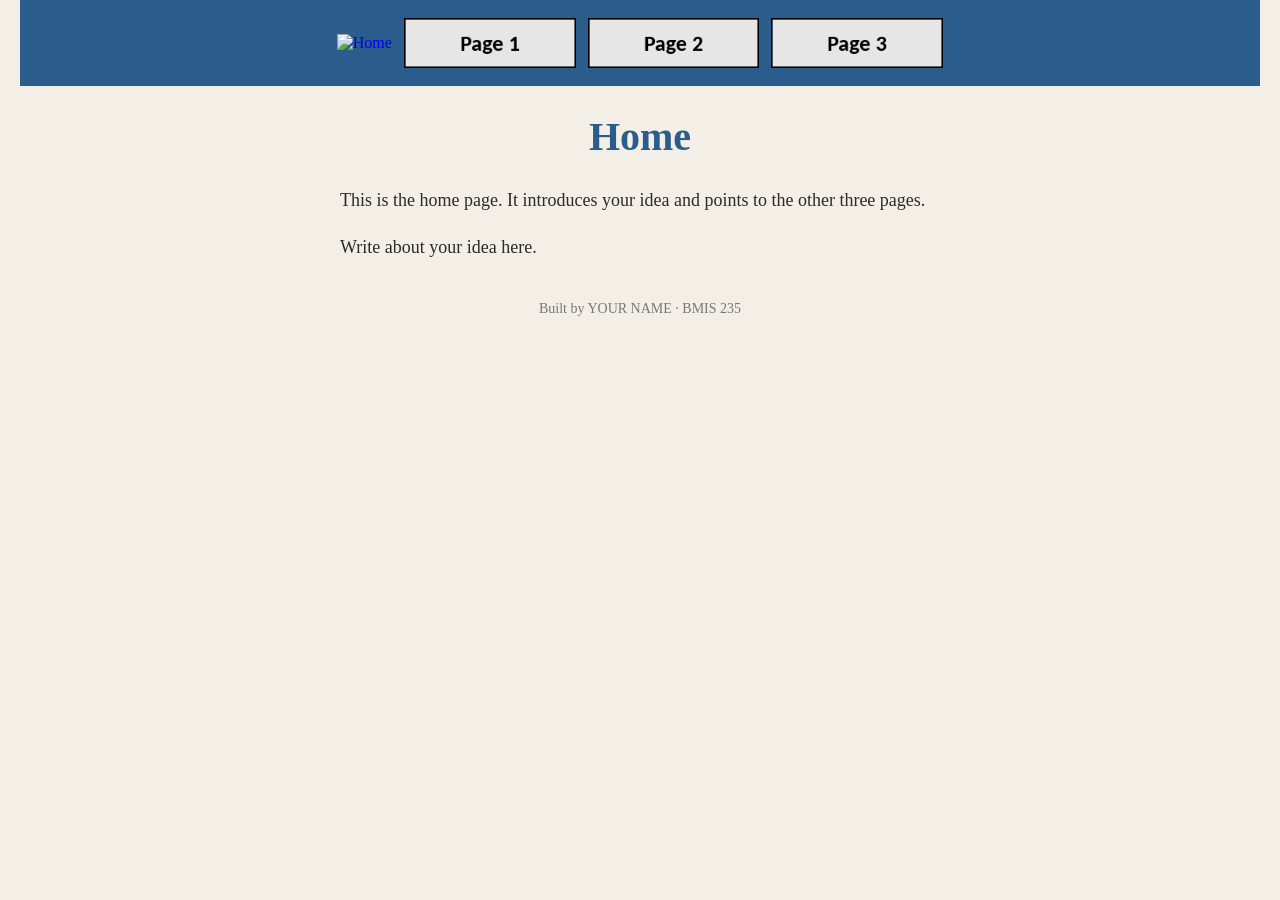
==== index.html @ c318dcf6 "Initial commit" ====
<!DOCTYPE html>
<!--
  Author: YOUR NAME
  GU username: YOUR-GU-USERNAME
  Course: BMIS 235 - HTML-3
-->
<html lang="en">
<head>
<meta charset="utf-8">
<meta name="author" content="YOUR NAME">
<title>Home</title>

<!-- this one line connects the page to the stylesheet -->
<link rel="stylesheet" href="styles.css">
</head>
<body>

<!-- ===== MENU ============================================================
     The menu is four links. Each link wraps an image instead of words.
     Build it once on this page, check that every link works,
     then copy the whole <nav> block and paste it over the menu on the
     other three pages, so every page has the exact same menu.
     ===================================================================== -->
<nav>
    <a href="index.html"><img src="img/home.png" alt="Home"></a>
    <a href="page1.html"><img src="img/page1.png" alt="Page 1"></a>
    <a href="page2.html"><img src="img/page2.png" alt="Page 2"></a>
    <a href="page3.html"><img src="img/page3.png" alt="Page 3"></a>
</nav>

<h1>Home</h1>
<p>This is the home page. It introduces your idea and points to the other three pages.</p>
<p>Write about your idea here.</p>

<!-- ===== SHOWCASE ======================================================
     This box is empty on purpose. In Part 7 you paste an interactive
     graphic BETWEEN the opening <div> and the closing </div> below.
     ===================================================================== -->
<div class="showcase"></div>

<!-- Footer: fill in your name -->
<footer>Built by YOUR NAME &middot; BMIS 235</footer>

</body>
</html>
---- styles.css ----
/* =====================================================================
   styles.css  ·  YOUR BRAND
   ---------------------------------------------------------------------
   This one file is your brand guide. Every page that links to it gets
   the same font, the same colors and the same spacing.
   Change a color here once, and every page changes.

   Use the same font and colors you picked for your Excel menu images,
   so the menu and the pages look like one brand.
   ===================================================================== */

body {
    font-family: Georgia, "Times New Roman", serif;
    background-color: #f4efe6;
    color: #2b2b2b;
    margin: 0;
    padding: 0 20px 40px 20px;
}

/* the menu at the top of every page */
nav {
    background-color: #2b5d8c;
    padding: 14px;
    text-align: center;
}

/* every image inside the menu is forced to the same height.
   If your images still look different sizes, their WIDTHS are
   different: go back to Excel and make every cell the same size. */
nav img {
    height: 50px;
    margin: 4px;
    vertical-align: middle;
}

/* no underline or border around the image links */
nav a {
    text-decoration: none;
}

h1 {
    color: #2b5d8c;
    text-align: center;
    font-size: 40px;
}

p {
    max-width: 600px;
    margin: 20px auto;
    font-size: 18px;
    line-height: 1.5;
}

footer {
    text-align: center;
    font-size: 14px;
    color: #777777;
    margin-top: 40px;
}
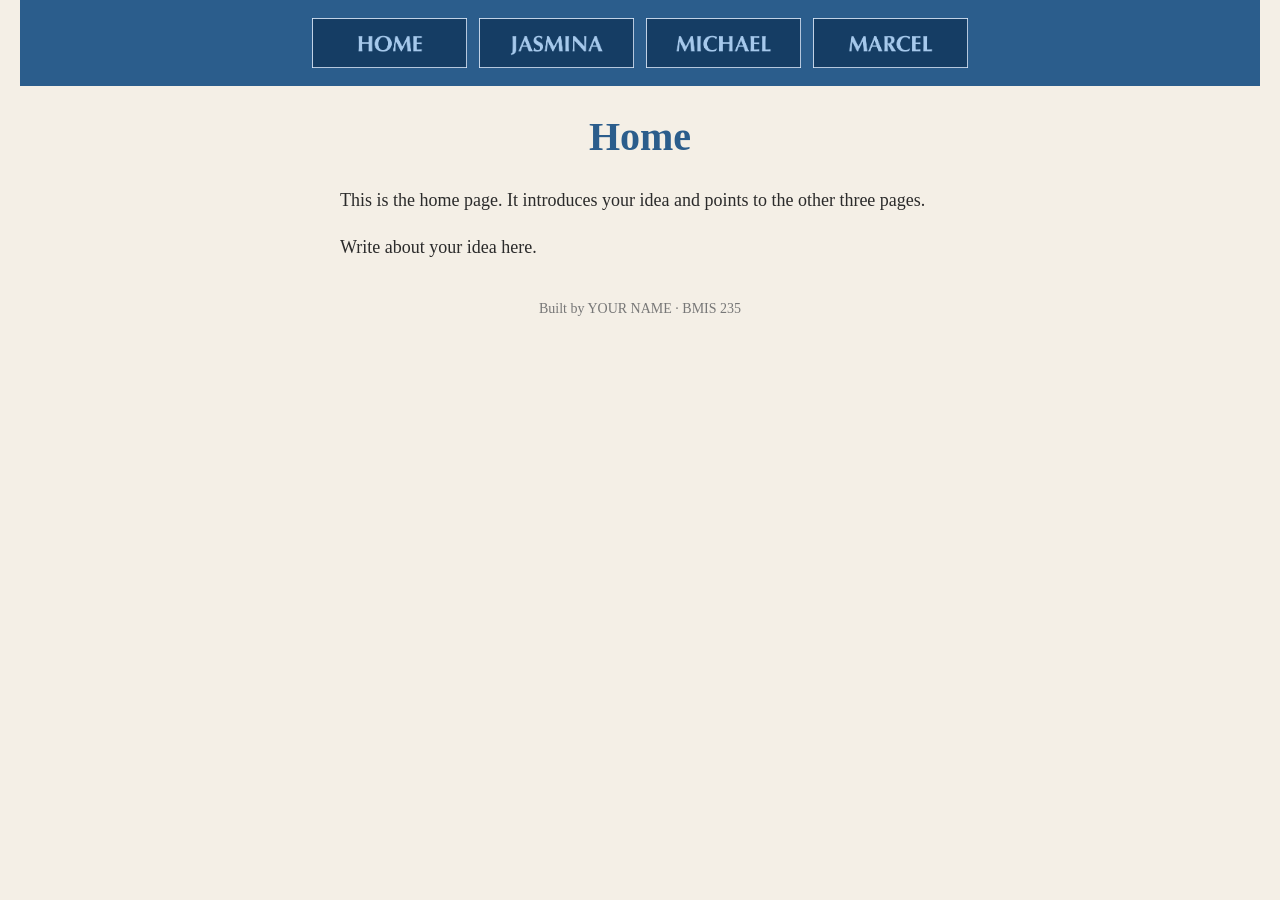
==== commit c33fe069: "Update navigation links to include new pages" ====
--- a/index.html
+++ b/index.html
@@ -23,9 +23,9 @@
      ===================================================================== -->
 <nav>
     <a href="index.html"><img src="img/home.png" alt="Home"></a>
-    <a href="page1.html"><img src="img/page1.png" alt="Page 1"></a>
-    <a href="page2.html"><img src="img/page2.png" alt="Page 2"></a>
-    <a href="page3.html"><img src="img/page3.png" alt="Page 3"></a>
+    <a href="jasmina.html"><img src="img/jasmina.png" alt="Jasmina"></a>
+    <a href="michael.html"><img src="img/michael.png" alt="Michael"></a>
+    <a href="marcel.html"><img src="img/marcel.png" alt="Marcel"></a>
 </nav>
 
 <h1>Home</h1>
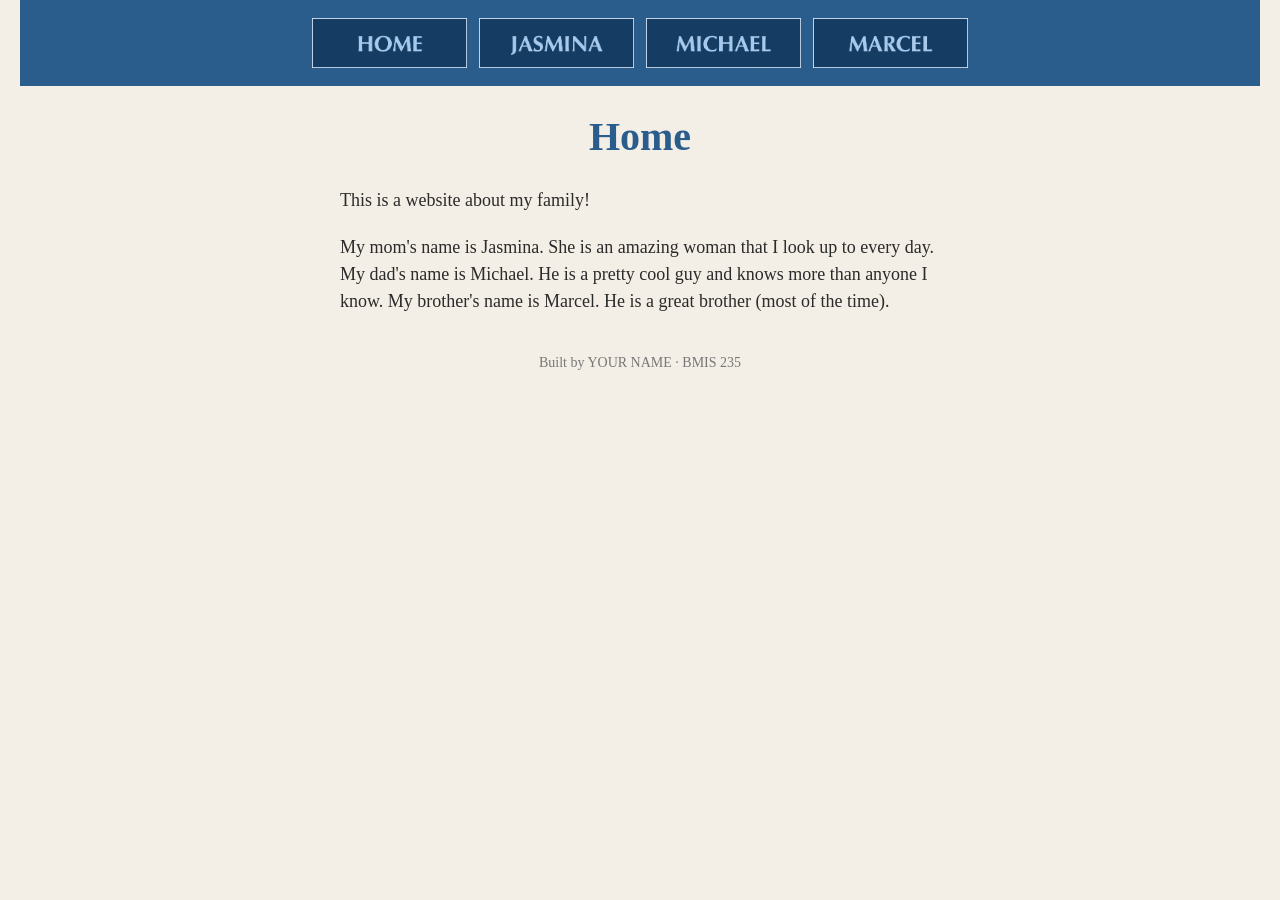
==== commit e5c84753: "Revise home page content to include family details Updated the introduction paragraph to describe fa" ====
--- a/index.html
+++ b/index.html
@@ -29,8 +29,10 @@
 </nav>
 
 <h1>Home</h1>
-<p>This is the home page. It introduces your idea and points to the other three pages.</p>
-<p>Write about your idea here.</p>
+<p>This is a website about my family!</p>
+<p>My mom's name is Jasmina. She is an amazing woman that I look up to every day.
+   My dad's name is Michael. He is a pretty cool guy and knows more than anyone I know. 
+   My brother's name is Marcel. He is a great brother (most of the time).</p>
 
 <!-- ===== SHOWCASE ======================================================
      This box is empty on purpose. In Part 7 you paste an interactive
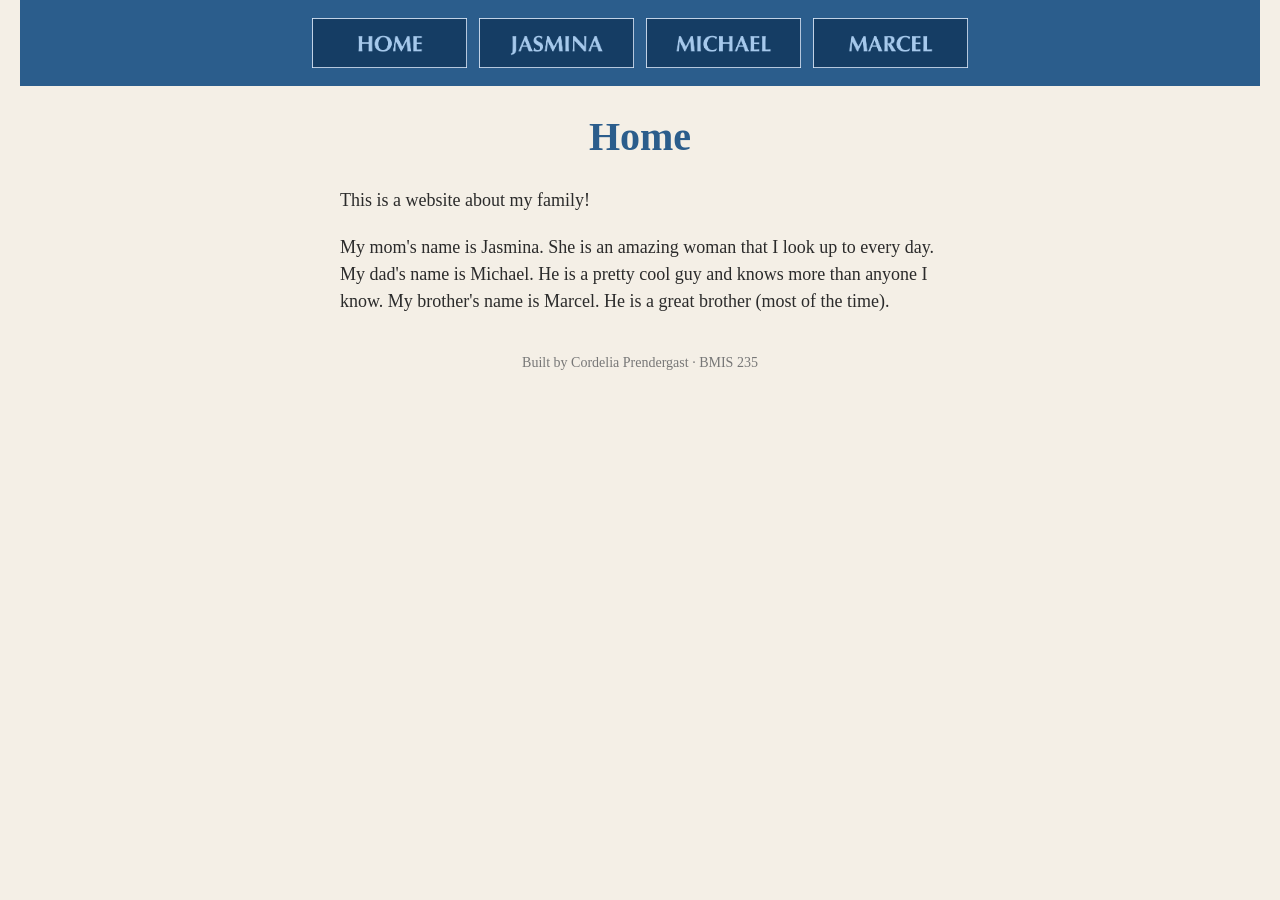
==== commit 027cf11a: "Update footer with author name" ====
--- a/index.html
+++ b/index.html
@@ -1,6 +1,6 @@
 <!DOCTYPE html>
 <!--
-  Author: YOUR NAME
+  Author: Cordelia Prendergast
   GU username: YOUR-GU-USERNAME
   Course: BMIS 235 - HTML-3
 -->
@@ -41,7 +41,7 @@
 <div class="showcase"></div>
 
 <!-- Footer: fill in your name -->
-<footer>Built by YOUR NAME &middot; BMIS 235</footer>
+<footer>Built by Cordelia Prendergast &middot; BMIS 235</footer>
 
 </body>
 </html>
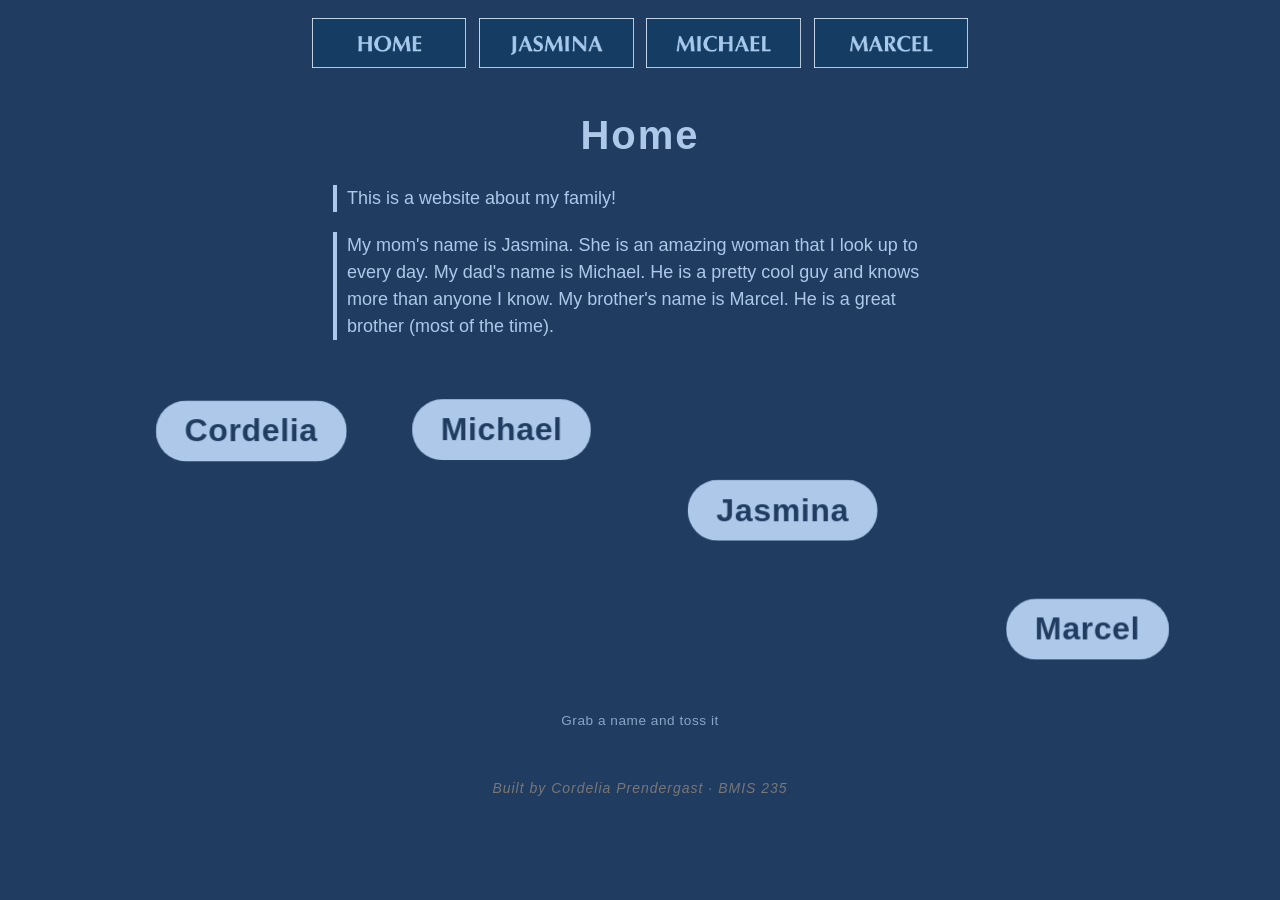
==== commit 4d522e99: "Implement bouncing names showcase Added interactive bouncing names feature with CSS and JavaScript." ====
--- a/index.html
+++ b/index.html
@@ -38,7 +38,243 @@
      This box is empty on purpose. In Part 7 you paste an interactive
      graphic BETWEEN the opening <div> and the closing </div> below.
      ===================================================================== -->
-<div class="showcase"></div>
+<div class="showcase">
+  <!-- HTML: the stage that holds the four bouncing names -->
+<div class="fam-stage" role="group" aria-label="Bouncing names: Cordelia, Michael, Jasmina and Marcel">
+  <span class="fam-name">Cordelia</span>
+  <span class="fam-name">Michael</span>
+  <span class="fam-name">Jasmina</span>
+  <span class="fam-name">Marcel</span>
+  <span class="fam-hint">Grab a name and toss it</span>
+</div>
+
+<style>
+/* CSS: brand colors, Optima font, and the look of the stage and names.
+   Every rule starts with .showcase so nothing else on your page changes. */
+.showcase .fam-stage {
+  position: relative;
+  width: 100%;
+  height: 380px;
+  max-height: 480px;
+  overflow: hidden;
+  box-sizing: border-box;
+  background: #203C61;
+  border-radius: 20px;
+  font-family: Optima, Candara, "Segoe UI", "Trebuchet MS", sans-serif;
+  touch-action: pan-y;
+  -webkit-user-select: none;
+  user-select: none;
+}
+.showcase .fam-name {
+  position: absolute;
+  top: 0;
+  left: 0;
+  padding: 0.35em 0.9em;
+  border-radius: 999px;
+  background: #ADC8E9;
+  color: #203C61;
+  font-size: clamp(1.15rem, 5vw, 2rem);
+  font-weight: 600;
+  letter-spacing: 0.02em;
+  line-height: 1.2;
+  white-space: nowrap;
+  cursor: grab;
+  touch-action: none;
+  will-change: transform;
+  box-shadow: 0 0 0 0 rgba(173, 200, 233, 0);
+  transition: box-shadow 0.2s ease;
+}
+.showcase .fam-name:hover {
+  box-shadow: 0 0 0 5px rgba(173, 200, 233, 0.3);
+}
+.showcase .fam-name.is-grabbed {
+  cursor: grabbing;
+  box-shadow: 0 0 0 8px rgba(173, 200, 233, 0.35);
+}
+.showcase .fam-name:focus-visible {
+  outline: 3px solid #ffffff;
+  outline-offset: 3px;
+}
+.showcase .fam-hint {
+  position: absolute;
+  left: 0;
+  right: 0;
+  bottom: 12px;
+  text-align: center;
+  font-size: 0.85rem;
+  letter-spacing: 0.04em;
+  color: #ADC8E9;
+  opacity: 0.75;
+  pointer-events: none;
+}
+@media (max-width: 480px) {
+  .showcase .fam-stage {
+    height: 320px;
+    border-radius: 14px;
+  }
+}
+</style>
+
+<script>
+/* JavaScript: makes the names bounce off the walls and each other,
+   and lets visitors grab a name with mouse or finger and fling it. */
+(function () {
+  var stage = document.querySelector('.showcase .fam-stage');
+  if (!stage || stage.getAttribute('data-ready')) return;
+  stage.setAttribute('data-ready', '1');
+
+  var els = stage.querySelectorAll('.fam-name');
+  var reduce = window.matchMedia && window.matchMedia('(prefers-reduced-motion: reduce)').matches;
+  var cruise = reduce ? 18 : 75;      // resting speed in pixels per second
+  var maxSpeed = 900;                 // fastest a fling can go
+  var W = 0, H = 0, placed = false, running = true;
+
+  var balls = Array.prototype.map.call(els, function (el) {
+    var a = Math.random() * Math.PI * 2;
+    return { el: el, x: 0, y: 0, w: 0, h: 0,
+             vx: Math.cos(a) * cruise, vy: Math.sin(a) * cruise, grabbed: false };
+  });
+
+  function measure() {
+    W = stage.clientWidth;
+    H = stage.clientHeight;
+    balls.forEach(function (b, i) {
+      b.w = b.el.offsetWidth;
+      b.h = b.el.offsetHeight;
+      if (!placed) {
+        b.x = ((i + 0.5) / balls.length) * W - b.w / 2;
+        b.y = 20 + Math.random() * Math.max(0, H - b.h - 60);
+      }
+      b.x = Math.max(0, Math.min(b.x, W - b.w));
+      b.y = Math.max(0, Math.min(b.y, H - b.h));
+    });
+    placed = true;
+    draw();
+  }
+
+  function draw() {
+    balls.forEach(function (b) {
+      b.el.style.transform = 'translate3d(' + b.x.toFixed(1) + 'px,' + b.y.toFixed(1) + 'px,0)';
+    });
+  }
+
+  function step(dt) {
+    var i, j, a, b;
+    for (i = 0; i < balls.length; i++) {
+      a = balls[i];
+      if (a.grabbed) continue;
+
+      // ease back toward a gentle cruising speed after a fling
+      var sp = Math.sqrt(a.vx * a.vx + a.vy * a.vy);
+      if (sp < 1) {
+        var ang = Math.random() * Math.PI * 2;
+        a.vx = Math.cos(ang) * cruise; a.vy = Math.sin(ang) * cruise;
+      } else {
+        var f = 1 + (cruise / sp - 1) * Math.min(1, 1.2 * dt);
+        a.vx *= f; a.vy *= f;
+      }
+
+      a.x += a.vx * dt;
+      a.y += a.vy * dt;
+
+      if (a.x < 0)          { a.x = 0;          a.vx =  Math.abs(a.vx); }
+      if (a.x > W - a.w)    { a.x = W - a.w;    a.vx = -Math.abs(a.vx); }
+      if (a.y < 0)          { a.y = 0;          a.vy =  Math.abs(a.vy); }
+      if (a.y > H - a.h)    { a.y = H - a.h;    a.vy = -Math.abs(a.vy); }
+    }
+
+    // names bounce off each other
+    for (i = 0; i < balls.length; i++) {
+      for (j = i + 1; j < balls.length; j++) {
+        a = balls[i]; b = balls[j];
+        if (a.grabbed || b.grabbed) continue;
+        var ox = Math.min(a.x + a.w, b.x + b.w) - Math.max(a.x, b.x);
+        var oy = Math.min(a.y + a.h, b.y + b.h) - Math.max(a.y, b.y);
+        if (ox <= 0 || oy <= 0) continue;
+        var t;
+        if (ox < oy) {
+          var sx = a.x < b.x ? -1 : 1;
+          a.x += sx * ox / 2; b.x -= sx * ox / 2;
+          t = a.vx; a.vx = b.vx; b.vx = t;
+        } else {
+          var sy = a.y < b.y ? -1 : 1;
+          a.y += sy * oy / 2; b.y -= sy * oy / 2;
+          t = a.vy; a.vy = b.vy; b.vy = t;
+        }
+      }
+    }
+  }
+
+  var last = 0;
+  function frame(now) {
+    if (!running) { last = 0; return; }
+    var dt = last ? Math.min(0.033, (now - last) / 1000) : 0.016;
+    last = now;
+    step(dt);
+    draw();
+    requestAnimationFrame(frame);
+  }
+
+  // grab and fling with mouse, finger, or pen
+  balls.forEach(function (b) {
+    var lx = 0, ly = 0, lt = 0, ox = 0, oy = 0;
+
+    b.el.addEventListener('pointerdown', function (e) {
+      b.grabbed = true;
+      b.vx = 0; b.vy = 0;
+      var r = stage.getBoundingClientRect();
+      ox = e.clientX - r.left - b.x;
+      oy = e.clientY - r.top - b.y;
+      lx = b.x; ly = b.y; lt = performance.now();
+      b.el.classList.add('is-grabbed');
+      if (b.el.setPointerCapture) b.el.setPointerCapture(e.pointerId);
+      e.preventDefault();
+    });
+
+    b.el.addEventListener('pointermove', function (e) {
+      if (!b.grabbed) return;
+      var r = stage.getBoundingClientRect();
+      var nx = Math.max(0, Math.min(e.clientX - r.left - ox, W - b.w));
+      var ny = Math.max(0, Math.min(e.clientY - r.top - oy, H - b.h));
+      var now = performance.now();
+      var dt = (now - lt) / 1000;
+      if (dt > 0.008) {
+        b.vx = b.vx * 0.5 + ((nx - lx) / dt) * 0.5;
+        b.vy = b.vy * 0.5 + ((ny - ly) / dt) * 0.5;
+        lx = nx; ly = ny; lt = now;
+      }
+      b.x = nx; b.y = ny;
+    });
+
+    function release() {
+      if (!b.grabbed) return;
+      b.grabbed = false;
+      b.el.classList.remove('is-grabbed');
+      var s = Math.sqrt(b.vx * b.vx + b.vy * b.vy);
+      if (s > maxSpeed) { b.vx = b.vx / s * maxSpeed; b.vy = b.vy / s * maxSpeed; }
+    }
+    b.el.addEventListener('pointerup', release);
+    b.el.addEventListener('pointercancel', release);
+  });
+
+  // keep sizes right when the screen resizes or the font finishes loading
+  window.addEventListener('resize', measure);
+  if (document.fonts && document.fonts.ready) document.fonts.ready.then(measure);
+  measure();
+
+  // pause the animation while the graphic is scrolled out of view
+  if ('IntersectionObserver' in window) {
+    new IntersectionObserver(function (entries) {
+      var visible = entries[0].isIntersecting;
+      if (visible && !running) { running = true; requestAnimationFrame(frame); }
+      else if (!visible) { running = false; }
+    }).observe(stage);
+  }
+
+  requestAnimationFrame(frame);
+})();
+</script>
+</div>
 
 <!-- Footer: fill in your name -->
 <footer>Built by Cordelia Prendergast &middot; BMIS 235</footer>
--- a/styles.css
+++ b/styles.css
@@ -10,16 +10,16 @@
    ===================================================================== */
 
 body {
-    font-family: Georgia, "Times New Roman", serif;
-    background-color: #f4efe6;
-    color: #2b2b2b;
+    font-family: Optima, sans-serif;
+    background-color: #203C61;
+    color: #ADC8E9;
     margin: 0;
     padding: 0 20px 40px 20px;
 }
 
 /* the menu at the top of every page */
 nav {
-    background-color: #2b5d8c;
+    background-color: #203C61;
     padding: 14px;
     text-align: center;
 }
@@ -39,12 +39,15 @@
 }
 
 h1 {
-    color: #2b5d8c;
+   letter-spacing: 2px;
+    color: #ADC8E9;
     text-align: center;
     font-size: 40px;
 }
 
 p {
+    border-left: 4px solid #ADC8E9;
+    padding-left: 10px;
     max-width: 600px;
     margin: 20px auto;
     font-size: 18px;
@@ -52,8 +55,19 @@
 }
 
 footer {
+   font-style: italic;
+letter-spacing: 1px;
     text-align: center;
     font-size: 14px;
     color: #777777;
     margin-top: 40px;
 }
+
+nav a {
+  display: inline-block;
+  transition: transform 0.2s ease;
+}
+
+nav a:hover {
+  transform: scale(1.12);
+}
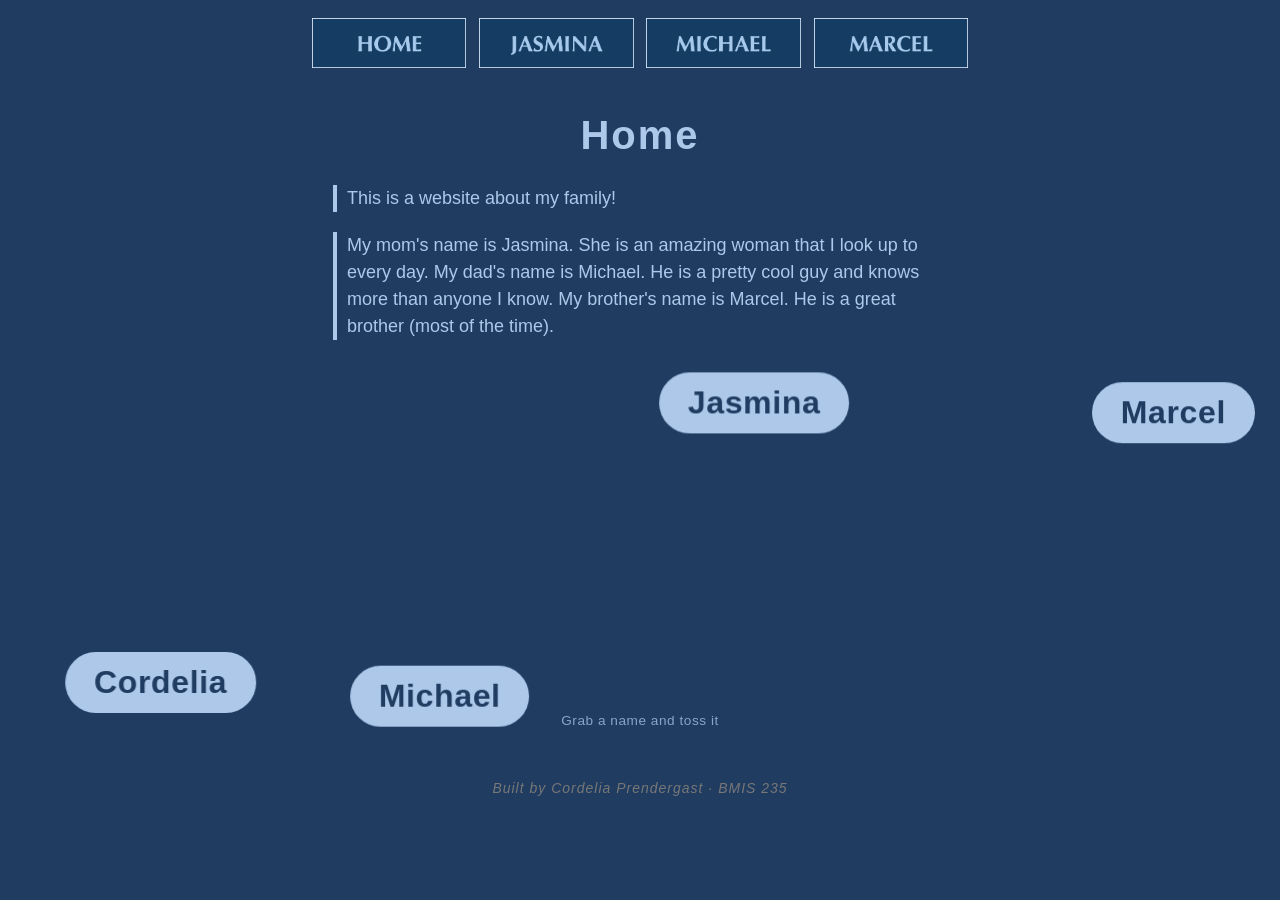
==== commit 3528fc46: "Update GU username in index.html" ====
--- a/index.html
+++ b/index.html
@@ -1,7 +1,7 @@
 <!DOCTYPE html>
 <!--
   Author: Cordelia Prendergast
-  GU username: YOUR-GU-USERNAME
+  GU username: cprendergast
   Course: BMIS 235 - HTML-3
 -->
 <html lang="en">
